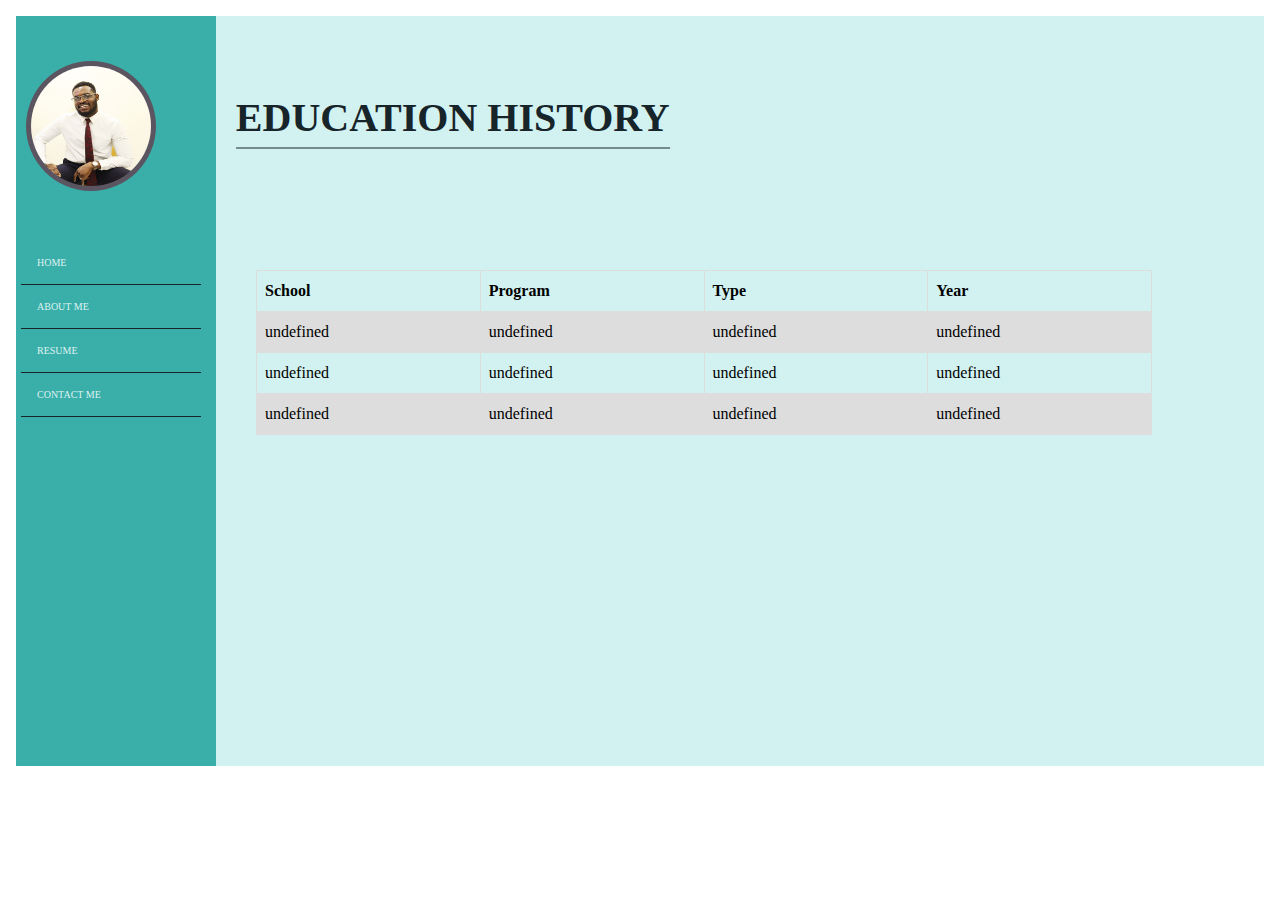
==== fetch.html @ c90f6f0a "commit" ====
<!DOCTYPE html>
<html lang="en">
<head>
    <title>Fetch Json</title>
    <link href="cssfile.css" rel="stylesheet">
    <meta charset="UTF-8">

</head>
<body>
<style>
html {
  box-sizing:border-box;
  font-size: 16px;
}

*,*:before,*:after {
  box-sizing: inherit;
}

body {
  margin: 1rem;
  font-family:'PT Serif caption';
  line-height: 1.5;
}

table {
  position:absolute;
  top: 30%;
  left: 20%;
  font-family:'Academy engraved LET';
  border-collapse: collapse;
  width: 70%;
}

td,th {
  border: 1px solid #dddddd;
  text-align: left;
  padding: 8px;
}

tr:nth-child(even) {
  background-color: #dddddd;
}

</style>

  <div class="bg-img" >

    <h1 style="  position: absolute;
                  top: 10%;
                  left: 35%;
                  transform: translate(-50%, -50%);
                  border-bottom: 1px solid #17252a;
                  color: #17252a;
                  font-size: 40px;
                  font-family:'Academy engraved LET'">EDUCATION HISTORY</h1>



                          <script>
                            fetch("degrees.json")
                            .then((response) => response.json())
                            .then((data) => {
                              console.log("My Data ", data);

                              const table = document.createElement("table");
                              let tr = document.createElement("tr");
                              let th1 = document.createElement("th");
                              let th2 = document.createElement("th");
                              let th3 = document.createElement("th");
                              let th4 = document.createElement("th");

                              let td1 = document.createElement("td");
                              let td2 = document.createElement("td");
                              let td3 = document.createElement("td");
                              let td4 = document.createElement("td");

                              let content = document.createTextNode("School");
                              th1.appendChild(content);

                              content = document.createTextNode("Program");
                              th2.appendChild(content);

                              content = document.createTextNode("Type");
                              th3.appendChild(content);

                              content = document.createTextNode("Year");
                              th4.appendChild(content);

                              tr.appendChild(th1);
                              tr.appendChild(th2);
                              tr.appendChild(th3);
                              tr.appendChild(th4);
                              table.appendChild(tr);

                              //Loop for rows
                              data.degrees.forEach((element, index) => {
                                console.log('Row data', element);

                                tr = document.createElement('tr');
                                td1 = document.createElement('td');
                                td2 = document.createElement('td');
                                td3 = document.createElement('td');
                                td4 = document.createElement('td');

                                content = document.createTextNode(element.School);
                                td1.appendChild(content);

                                content = document.createTextNode(element.Program);
                                td2.appendChild(content);

                                content = document.createTextNode(element.Type);
                                td3.appendChild(content);

                                content = document.createTextNode(element.Year);
                                td4.appendChild(content);

                                tr.appendChild(td1);
                                tr.appendChild(td2);
                                tr.appendChild(td3);
                                tr.appendChild(td4);

                                table.appendChild(tr);
                              });
                              document.body.appendChild(table);


                            });
                            </script>

                            <p style="
                                        position: absolute;
                                        top: 50%;
                                       left: 85%;">
                                      <input type="submit" name="submit" value="Go Back" onClick="myFunction()">
                            <script>
                              function myFunction() {
                                window.location.href="Resume.html";
                              }
                            </script></p>

    <div class="container">
      <div class="topnav">
      <img src="avatar.jpeg" alt="Avatar" class="avatar">
        <a href="Homepage.html">HOME</a>
        <a href="AboutMe.html">ABOUT ME</a>
        <a href="Resume.html">RESUME</a>
        <a href="webform.html">CONTACT ME</a>

      </div>
    </div>
  </div>

</body>
</html>
---- cssfile.css ----
body {font-family: Arial, Helvetica, sans-serif}
* {box-sizing: border-box;}

.bg-img {
  /* The image used */
  background-color: #d2f2f1;


  min-height: 750px;

  /* Center and scale the image nicely */
  background-position: center;
  background-repeat: no-repeat;
  background-size: cover;

  /* Needed to position the navbar */
  position: relative;
}


/* Position the navbar container inside the image */
/* CSS */

.container {
width: 200px;
position: absolute;
left: 0;
top: 0;
padding-top: 0px;
min-height: 750px;
background-color: #3aafa9;
}

.container div {
padding: 5px;
font-size: 24px;
display: block;
}



/* The navbar */
.topnav {
  overflow: hidden;
  background-color: #3aafa9;
  width: 200px;

}

/* Navbar links */
.topnav a {
  float: left;
  color: #f2f2f2;
  text-align: left;
  padding: 14px 16px;
  text-decoration: none;
  font-size: 10px;
  color: #def2f1;
  width: 180px;
  border-bottom: 1px solid #17252a;
}

.topnav a:hover {
  background-color:#3aafa9;
  color: #2b7a78;
}

img {
  vertical-align: middle;
  width: 130px;
  height: 130px;
  border-radius: 50%;
  background-color: #5a5560;
    padding: 5px 5px;
  margin-top: 40px;
  margin-left: 5px;
  margin-bottom:50px;
}

/* On screens that are 992px wide or less, hide the sidebar*/
@media screen and (max-width: 992px) {
  .container {
    display: none}
  .topnav a {
    display: none}
  .topnav {
    display: none
  }
}

/* On screens that height is longer than width, background color changes to white*/
@media only screen and (orientation: portrait) {
  .bg-img {
    background-color: #feffff;
  }
}

/* Responsive layout - when the screen is less than 600px wide, make the two columns stack on top of each other instead of next to each other */
@media screen and (orientation: portrait) {
  .bg-img  {
    text-align: left;
  }
}
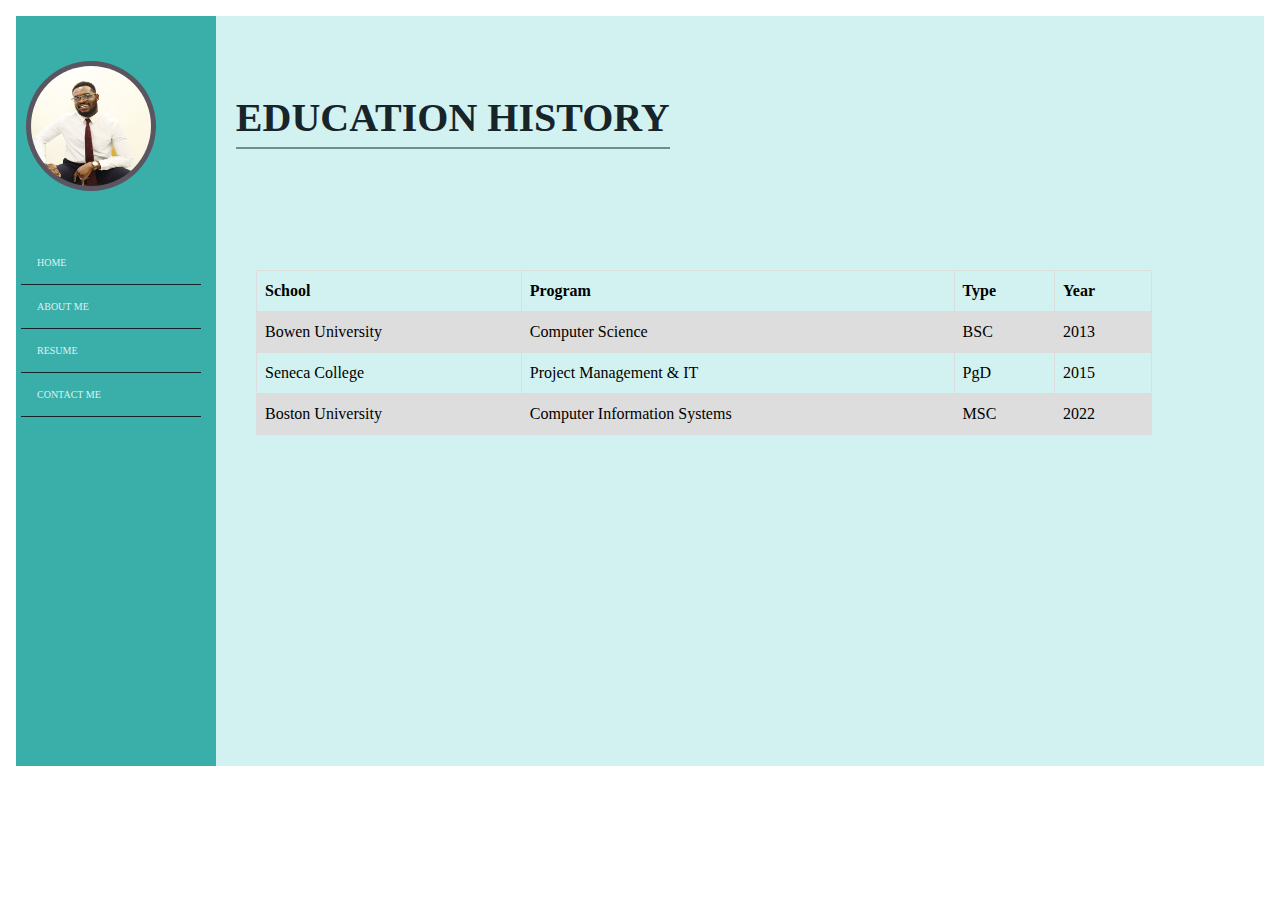
==== commit abd4561a: "commit" ====
--- a/fetch.html
+++ b/fetch.html
@@ -4,45 +4,45 @@
     <title>Fetch Json</title>
     <link href="cssfile.css" rel="stylesheet">
     <meta charset="UTF-8">
+    <style>
+    html {
+      box-sizing:border-box;
+      font-size: 16px;
+    }
 
+    *,*:before,*:after {
+      box-sizing: inherit;
+    }
+
+    body {
+      margin: 1rem;
+      font-family:'PT Serif caption';
+      line-height: 1.5;
+    }
+
+    table {
+      position:absolute;
+      top: 30%;
+      left: 20%;
+      font-family:'Academy engraved LET';
+      border-collapse: collapse;
+      width: 70%;
+    }
+
+    td,th {
+      border: 1px solid #dddddd;
+      text-align: left;
+      padding: 8px;
+    }
+
+    tr:nth-child(even) {
+      background-color: #dddddd;
+    }
+
+    </style>
 </head>
 <body>
-<style>
-html {
-  box-sizing:border-box;
-  font-size: 16px;
-}
 
-*,*:before,*:after {
-  box-sizing: inherit;
-}
-
-body {
-  margin: 1rem;
-  font-family:'PT Serif caption';
-  line-height: 1.5;
-}
-
-table {
-  position:absolute;
-  top: 30%;
-  left: 20%;
-  font-family:'Academy engraved LET';
-  border-collapse: collapse;
-  width: 70%;
-}
-
-td,th {
-  border: 1px solid #dddddd;
-  text-align: left;
-  padding: 8px;
-}
-
-tr:nth-child(even) {
-  background-color: #dddddd;
-}
-
-</style>
 
   <div class="bg-img" >
 
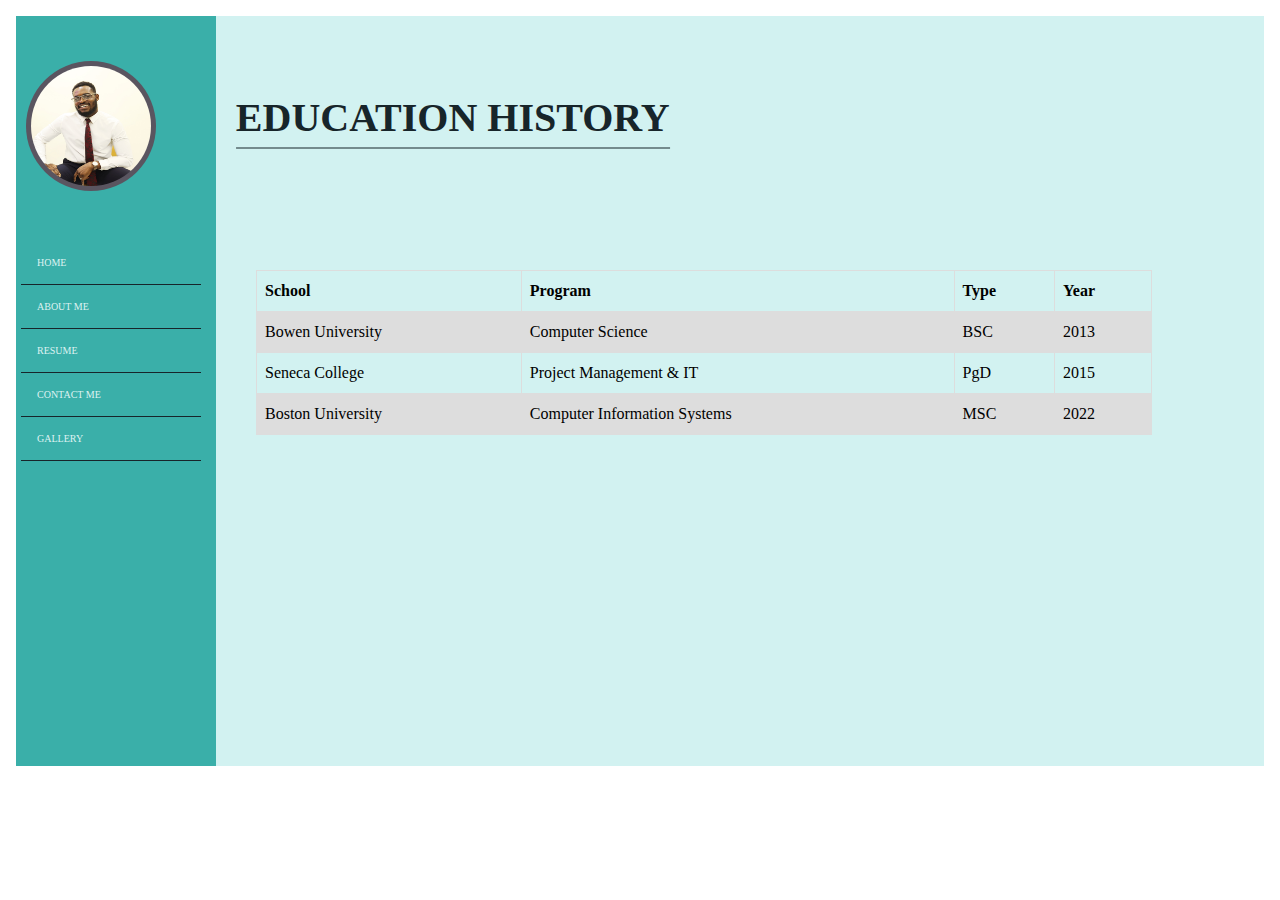
==== commit 3b8b12c9: "19/06/2022" ====
--- a/fetch.html
+++ b/fetch.html
@@ -146,7 +146,7 @@
         <a href="AboutMe.html">ABOUT ME</a>
         <a href="Resume.html">RESUME</a>
         <a href="webform.html">CONTACT ME</a>
-
+        <a href="Gallery.html">GALLERY</a>
       </div>
     </div>
   </div>
--- a/cssfile.css
+++ b/cssfile.css
@@ -77,6 +77,8 @@
   margin-bottom:50px;
 }
 
+
+
 /* On screens that are 992px wide or less, hide the sidebar*/
 @media screen and (max-width: 992px) {
   .container {
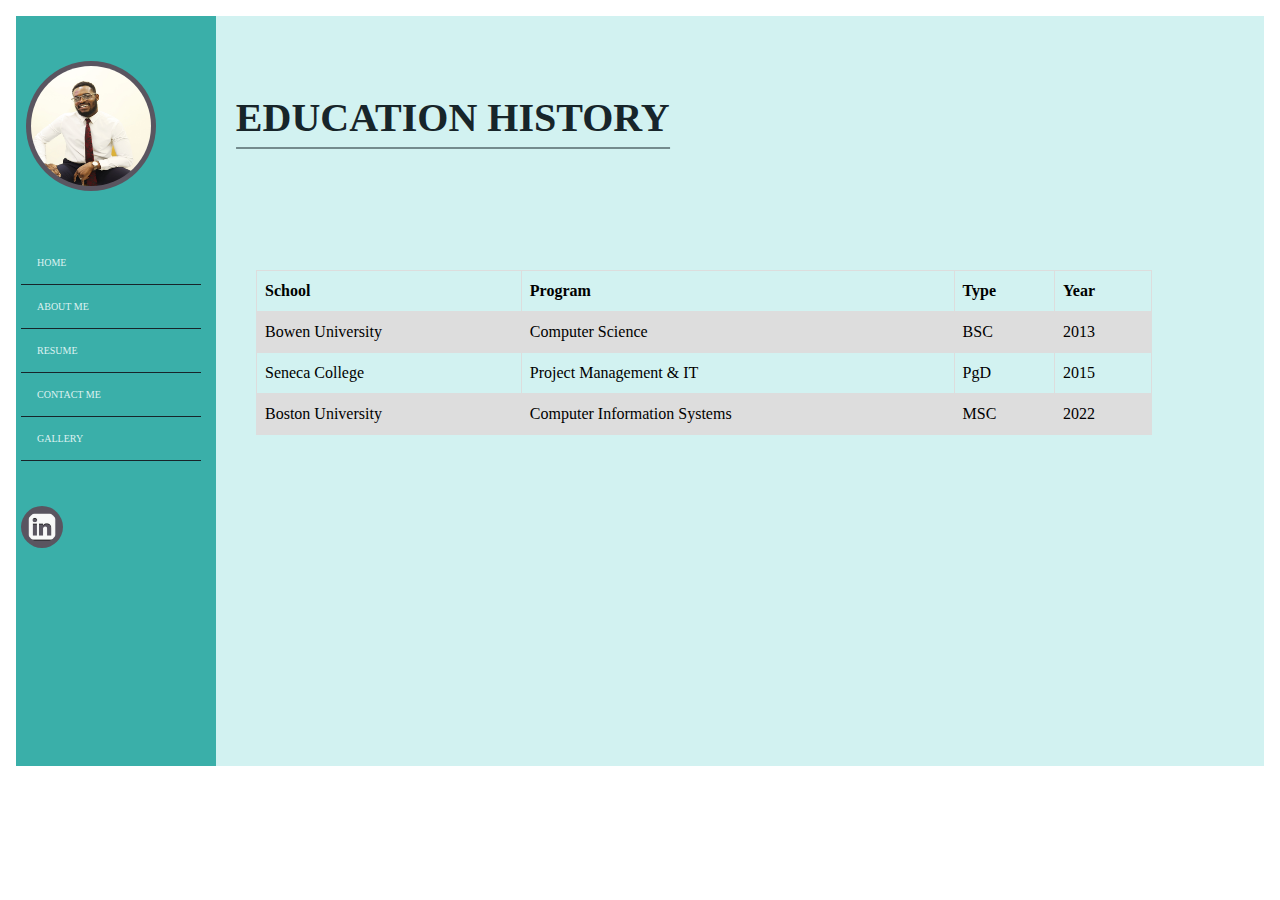
==== commit 53145813: "20/06/2022" ====
--- a/fetch.html
+++ b/fetch.html
@@ -148,6 +148,7 @@
         <a href="webform.html">CONTACT ME</a>
         <a href="Gallery.html">GALLERY</a>
       </div>
+      <a href="https://www.linkedin.com/in/femi-paul-oladapo/"><img src="linkedin.png" alt="linkedin profile" style="width:42px;height:42px;"></a>
     </div>
   </div>
 
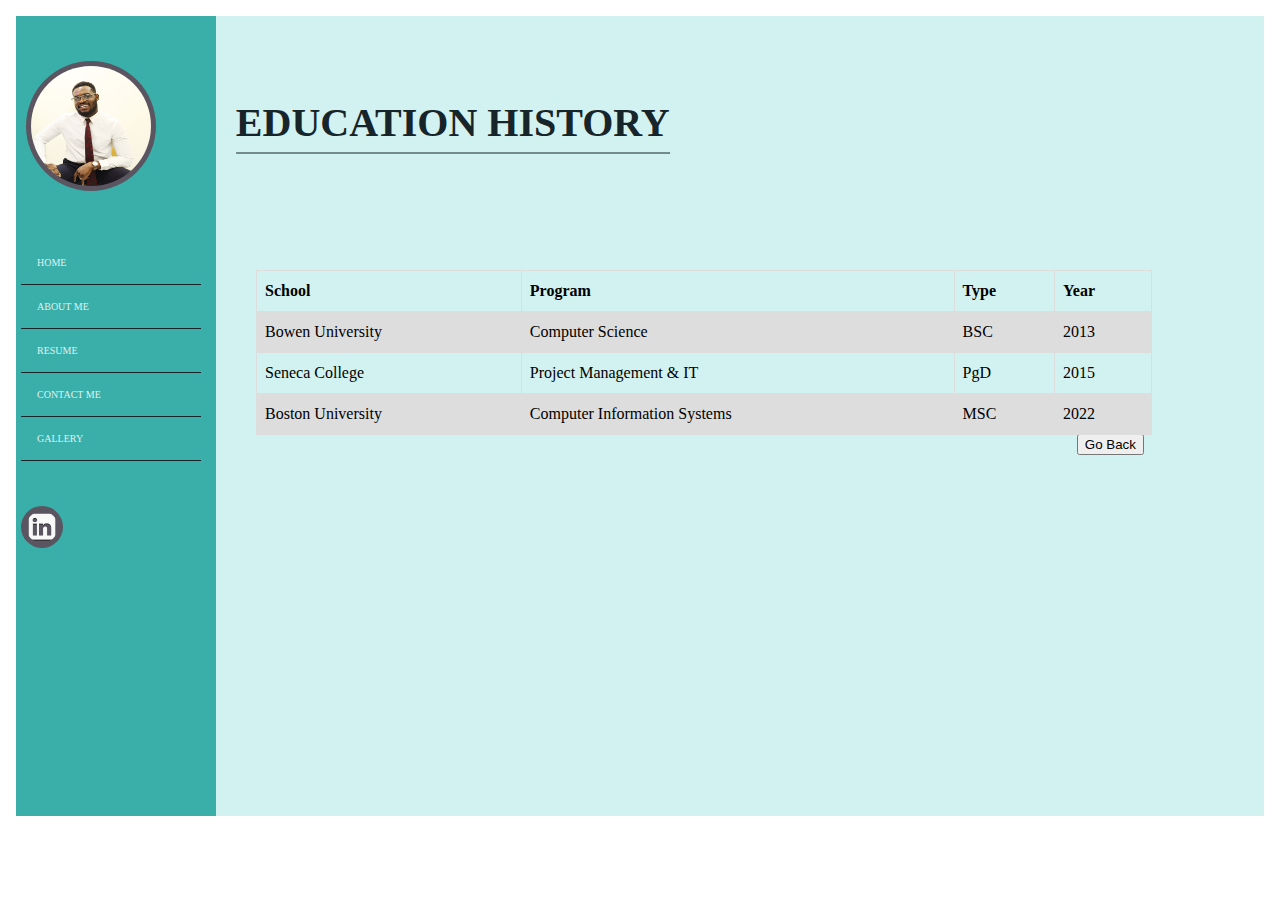
==== commit c146d7a4: "21/06/2022" ====
--- a/fetch.html
+++ b/fetch.html
@@ -142,14 +142,17 @@
     <div class="container">
       <div class="topnav">
       <img src="avatar.jpeg" alt="Avatar" class="avatar">
+      <nav>
         <a href="Homepage.html">HOME</a>
         <a href="AboutMe.html">ABOUT ME</a>
         <a href="Resume.html">RESUME</a>
         <a href="webform.html">CONTACT ME</a>
         <a href="Gallery.html">GALLERY</a>
+      </nav>
       </div>
+      <footer>
       <a href="https://www.linkedin.com/in/femi-paul-oladapo/"><img src="linkedin.png" alt="linkedin profile" style="width:42px;height:42px;"></a>
-    </div>
+    </footer></div>
   </div>
 
 </body>
--- a/cssfile.css
+++ b/cssfile.css
@@ -6,7 +6,7 @@
   background-color: #d2f2f1;
 
 
-  min-height: 750px;
+  min-height: 800px;
 
   /* Center and scale the image nicely */
   background-position: center;
@@ -27,7 +27,7 @@
 left: 0;
 top: 0;
 padding-top: 0px;
-min-height: 750px;
+min-height: 800px;
 background-color: #3aafa9;
 }
 
@@ -78,7 +78,6 @@
 }
 
 
-
 /* On screens that are 992px wide or less, hide the sidebar*/
 @media screen and (max-width: 992px) {
   .container {
@@ -98,7 +97,7 @@
 }
 
 /* Responsive layout - when the screen is less than 600px wide, make the two columns stack on top of each other instead of next to each other */
-@media screen and (orientation: portrait) {
+@media screen and (max-width: 600px) {
   .bg-img  {
     text-align: left;
   }
